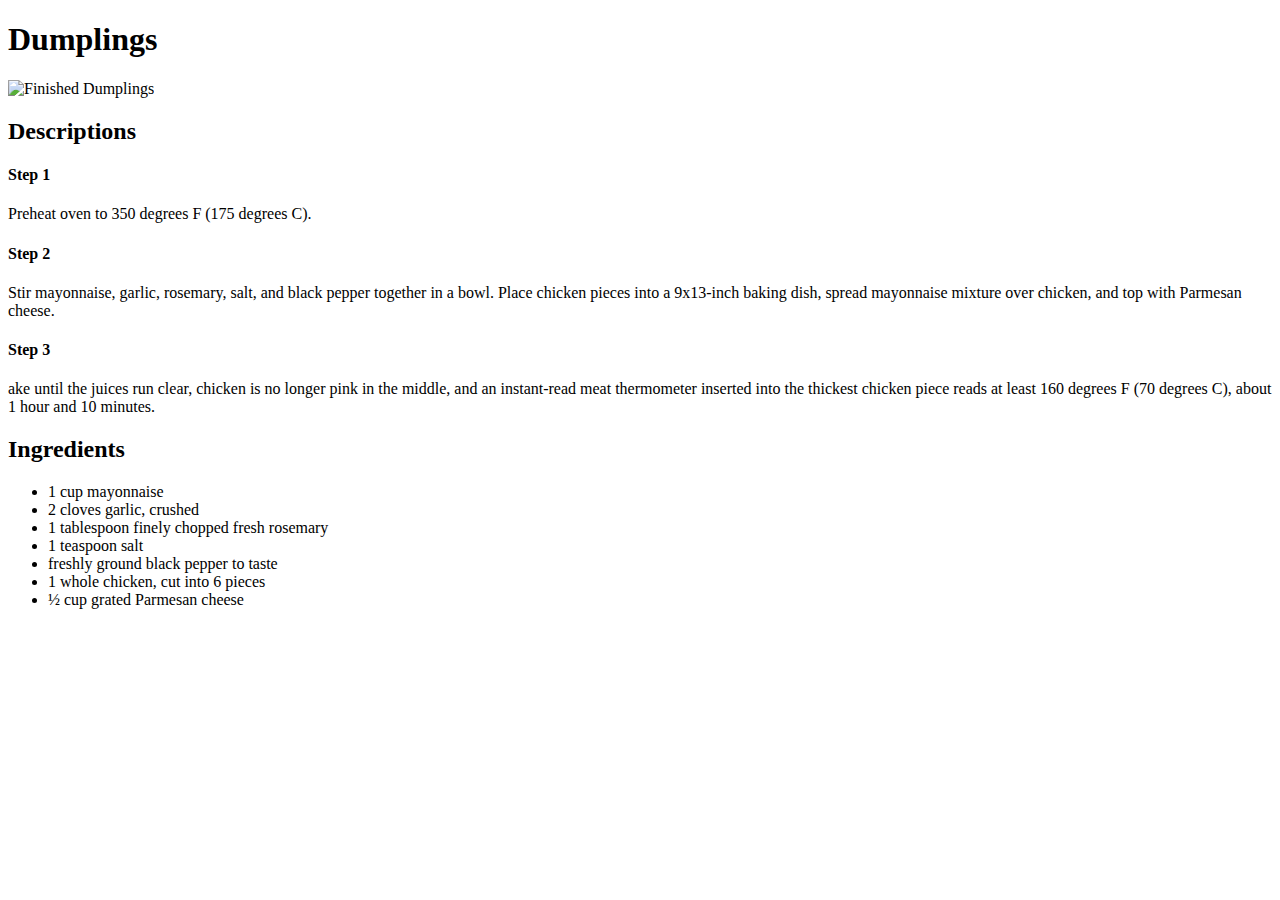
==== recipes/dumplings.html @ def370a4 "Recipe page content and more" ====
<!DOCTYPE html>
<html>
    <head>
        <title>Odin Recipes</title>
        <meta http-equiv="Content-Type" content="text/html;charset=UTF-8">
    </head>

    <body>
        <h1>Dumplings</h1>
        <img src="https://imagesvc.meredithcorp.io/v3/mm/image?url=https%3A%2F%2Fstatic.onecms.io%2Fwp-content%2Fuploads%2Fsites%2F43%2F2021%2F09%2F30%2F5011529-dumplings-michelle-2000.jpeg" alt="Finished Dumplings">
        
        <h2>Descriptions</h2>
        <h4>Step 1</h4>
        <p>Preheat oven to 350 degrees F (175 degrees C).</p>
        <h4>Step 2</h4>
        <p>Stir mayonnaise, garlic, rosemary, salt, and black pepper together in a bowl. Place chicken pieces into a 9x13-inch baking dish, spread mayonnaise mixture over chicken, and top with Parmesan cheese.</p>
        <h4>Step 3</h4>
        <p>ake until the juices run clear, chicken is no longer pink in the middle, and an instant-read meat thermometer inserted into the thickest chicken piece reads at least 160 degrees F (70 degrees C), about 1 hour and 10 minutes.</p>

        <h2>Ingredients</h2>
        <ul>
            <li>1 cup mayonnaise</li>
            <li>2 cloves garlic, crushed</li>
            <li>1 tablespoon finely chopped fresh rosemary</li>
            <li>1 teaspoon salt</li>
            <li>freshly ground black pepper to taste</li>
            <li>1 whole chicken, cut into 6 pieces</li>
            <li>½ cup grated Parmesan cheese</li>
        </ul>

    </body>
</html>
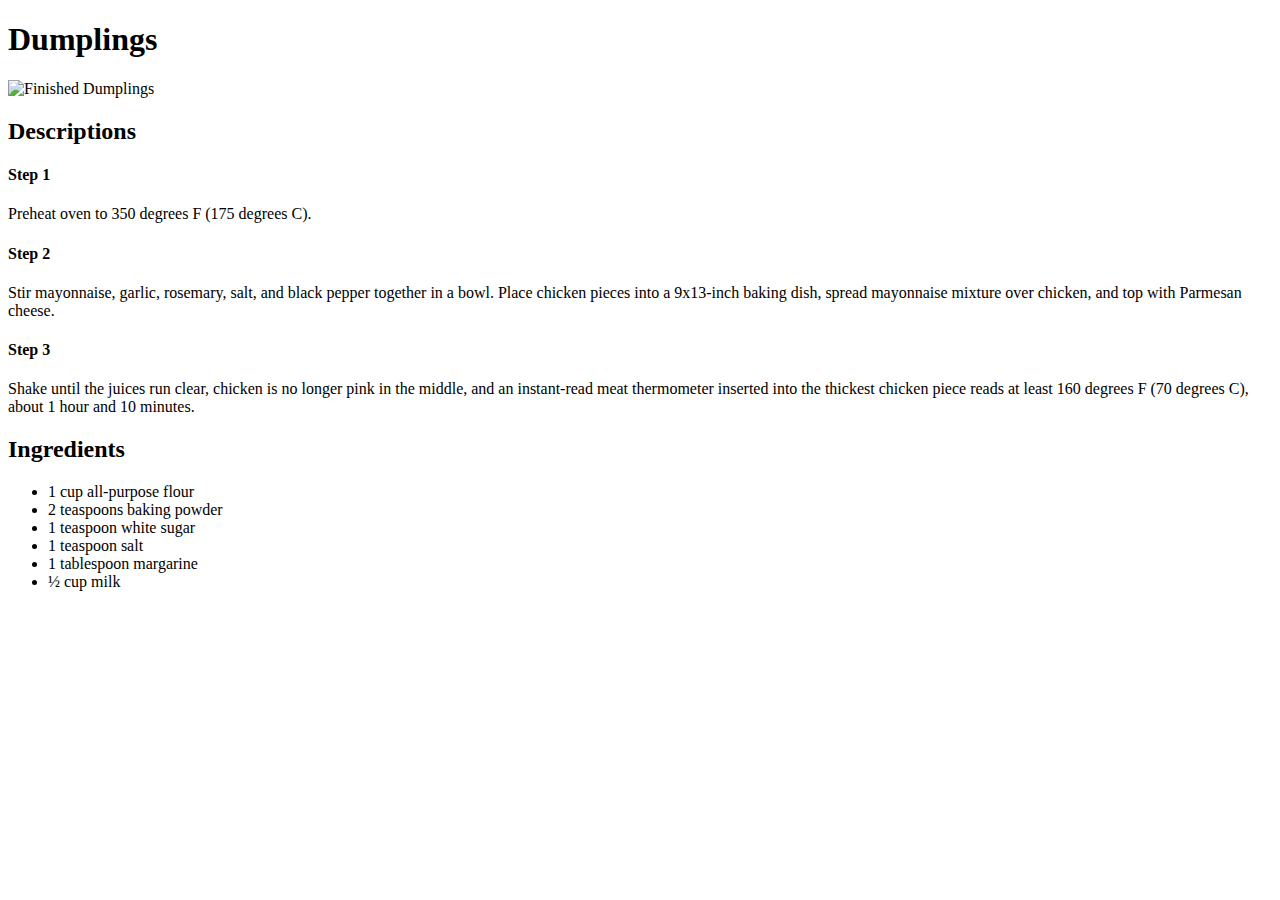
==== commit c0e10f5f: "More recipe end" ====
--- a/recipes/dumplings.html
+++ b/recipes/dumplings.html
@@ -10,23 +10,22 @@
         <img src="https://imagesvc.meredithcorp.io/v3/mm/image?url=https%3A%2F%2Fstatic.onecms.io%2Fwp-content%2Fuploads%2Fsites%2F43%2F2021%2F09%2F30%2F5011529-dumplings-michelle-2000.jpeg" alt="Finished Dumplings">
         
         <h2>Descriptions</h2>
+        
         <h4>Step 1</h4>
         <p>Preheat oven to 350 degrees F (175 degrees C).</p>
         <h4>Step 2</h4>
         <p>Stir mayonnaise, garlic, rosemary, salt, and black pepper together in a bowl. Place chicken pieces into a 9x13-inch baking dish, spread mayonnaise mixture over chicken, and top with Parmesan cheese.</p>
         <h4>Step 3</h4>
-        <p>ake until the juices run clear, chicken is no longer pink in the middle, and an instant-read meat thermometer inserted into the thickest chicken piece reads at least 160 degrees F (70 degrees C), about 1 hour and 10 minutes.</p>
+        <p>Shake until the juices run clear, chicken is no longer pink in the middle, and an instant-read meat thermometer inserted into the thickest chicken piece reads at least 160 degrees F (70 degrees C), about 1 hour and 10 minutes.</p>
 
         <h2>Ingredients</h2>
         <ul>
-            <li>1 cup mayonnaise</li>
-            <li>2 cloves garlic, crushed</li>
-            <li>1 tablespoon finely chopped fresh rosemary</li>
+            <li>1 cup all-purpose flour</li>
+            <li>2 teaspoons baking powder</li>
+            <li>1 teaspoon white sugar</li>
             <li>1 teaspoon salt</li>
-            <li>freshly ground black pepper to taste</li>
-            <li>1 whole chicken, cut into 6 pieces</li>
-            <li>½ cup grated Parmesan cheese</li>
+            <li>1 tablespoon margarine</li>
+            <li>½ cup milk</li>
         </ul>
-
     </body>
 </html>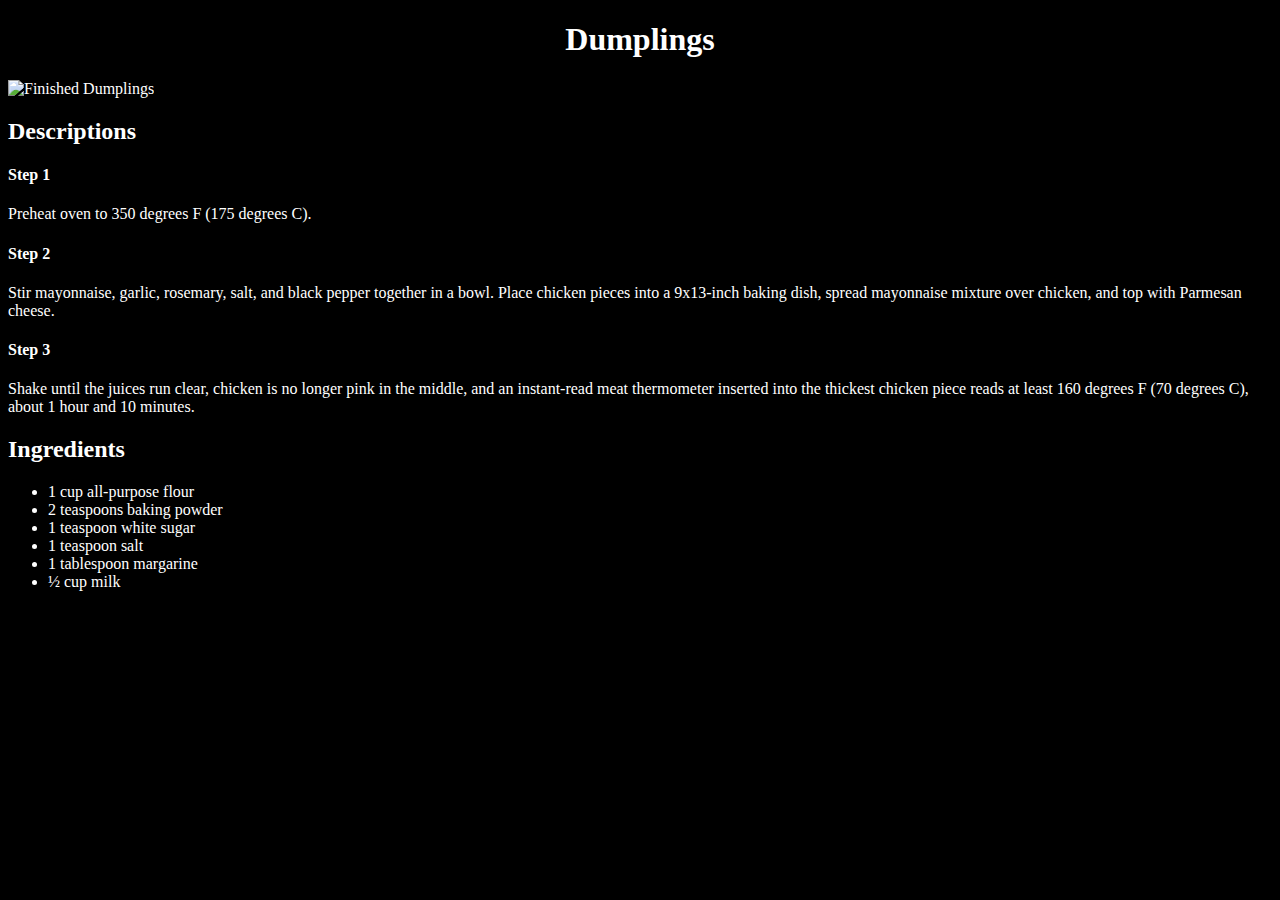
==== commit 99804a99: "Setting CSS Foundations" ====
--- a/recipes/dumplings.html
+++ b/recipes/dumplings.html
@@ -1,8 +1,9 @@
 <!DOCTYPE html>
 <html>
     <head>
-        <title>Odin Recipes</title>
+        <title>Naima's Odin Recipes</title>
         <meta http-equiv="Content-Type" content="text/html;charset=UTF-8">
+        <link rel="stylesheet" href="../styles.css">
     </head>
 
     <body>
--- a/styles.css
+++ b/styles.css
@@ -0,0 +1,13 @@
+* {
+    font-family: 'Times New Roman', Times, serif;
+    color: white;
+    background-color: black;
+}
+
+img {
+    width: 500px;
+}
+
+h1 {
+    text-align: center;
+}